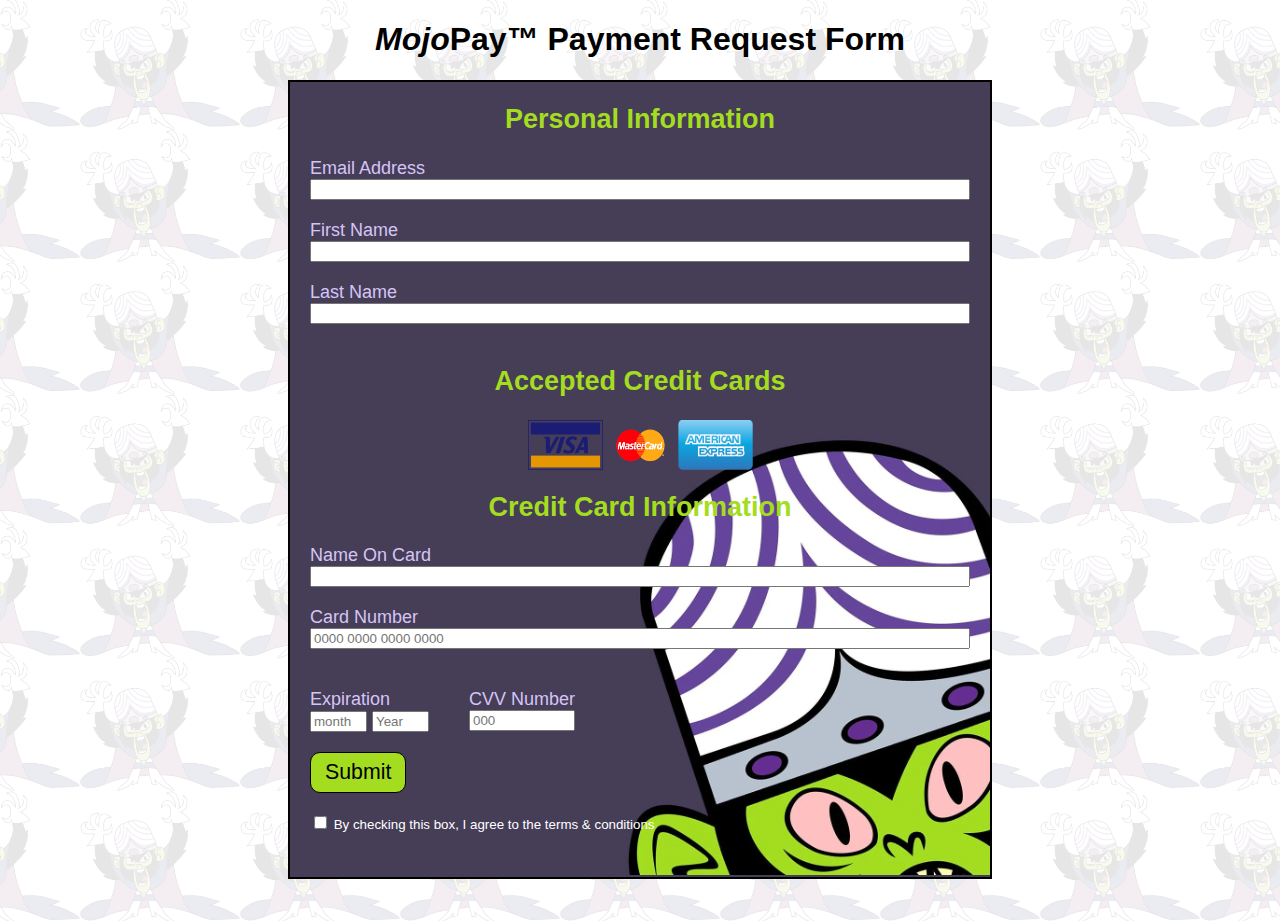
==== index.html @ ff6efb40 "changed name" ====
<!DOCTYPE html>
<html lang="en">
  <head>
    <meta charset="UTF-8" />
    <meta name="viewport" content="width=device-width,initial-scale=1.0" />
    <title>Payment Processing - MojoPay™</title>
    <link rel="stylesheet" href="mojo.css" type="text/css" />
  </head>
  <body>
    <main>
      <h1><em>Mojo</em>Pay™ Payment Request Form</h1>
      <div class="container">
        <div class="Personal">
          <h2>Personal Information</h2>
          <form id="edit_personal_info" action="process-form.php" method="get">
            <input type="hidden" name="form_sent" value="1" />
            <div id="email" class="line">
              <label for="email">Email Address</label>
              <input id="address" type="text" name="address" required />
            </div>
            <div id="firstName" class="line">
              <label for="firstName">First Name</label>
              <input
                type="text"
                name="firstName"
                id="firstName"
                placeholder=""
                size="80%"
                maxlength="50"
                required
              />
            </div>
            <div id="lastName" class="line">
              <label for="lastName">Last Name</label>
              <input
                type="text"
                name="lastName"
                id="lastName"
                placeholder=""
                size="25"
                maxlength="50"
                required
              />
            </div>
          </form>
        </div>
        <!-- end personal -->
        <div class="accepted">
          <h2>Accepted Credit Cards</h2>
          <div class="cards">
            <img src="./Assets/Mastercard-High-Quality-PNG.png" alt="visa" class="logo">
            <img src="./Assets/Mastercard-PNG-Clipart.png" alt="mastercard" class="logo">
            <img src="./Assets/Amex.png" alt="american express" class="logo">
          </div>

        </div>

        <div class="CreditCardInfo">
          <h2>Credit Card Information</h2>
          <div id="creditinfo">
            <form id="edit_personal_info" action="process-form.php" method="get">
            <input type="hidden" name="form_sent" value="1" />
            <div id="cardname" class="line">
              <label for="cardname">Name On Card</label>
              <input id="cardname" type="text" name="cardname" required />
            </div>
            <div id="cardnumber" class="line">
              <label for="cardnumber">Card Number</label>
              <input id="cardnumber" type="text" name="cardnumber" maxlength="16" placeholder="0000 0000 0000 0000" required />
            </div>
            <div class="creditcontainer">
              <div id="expiration" class="line">
                <label for="expiration">Expiration</label>
                <div class="expire">
                  <input id="expirationmonth" type="text" name="expirationmonth" size="4" maxlength="4" placeholder="month" required />
                  <input id="expirationyear" type="text" name="expirationyear" size="4" maxlength="4" placeholder="Year" required />
                </div>
              </div>
              <div id="expiration" class="line">
                <label for="cvv">CVV Number</label>
                <input id="cvv" type="text" name="cvv" size="2" maxlength="3" placeholder="000" required />
              </div>
            </div>
          </div>
        </div>
        <!-- end credit-->
        <input class="submit" type="button" onclick="location.href='submit.html';" value="Submit" />
        <div id="terms">
          <input type="checkbox" id="conditions" name="termsandconditions" value="accept">
          <label for="conditions"> By checking this box, I agree to the terms & conditions</label>
        </div>
      </div>
      <!-- end container -->
    </main>
  </body>
</html>
---- mojo.css ----
body {
  margin: 0px;
  height: 100vh;
  width: 100%;
  font-family: "Trebuchet MS", "Lucida Sans Unicode", "Lucida Grande",
    "Lucida Sans", Arial, sans-serif;
  color: black;
  background-image: url(./Assets/MojoBackground.png);
  background-position: center;
  background-size: 10em;
  background-repeat: repeat;
  background-color: white;
  overflow: hidden;
}

h1 {
  text-align: center;
  color: #000000;
}

h2 {
  text-align: center;
  color: #a4dc20;
}

.container {
  display: flex;
  flex-direction: column;
  justify-self: center;
  border: 2px solid black;
  width: 700px;
  height: 795px;
  background-image: url(./Assets/MojoBgFullSize.png);
  background-size: contain;
  margin: 0 auto;
  color: #d5c5f5;
  font-size: large;
}

.line {
  display: flex;
  flex-direction: column;
  margin: 20px;
}

.creditcontainer {
  display: flex;
}

.submit {
  margin-left: 20px;
  width: fit-content;
  background-color: #a4dc20;
  color: black;
  padding: 1% 2% 1% 2%;
  border: 1px black solid;
  border-radius: 10px;
  font-size: 16pt;
}

#terms {
  margin: 20px;
  font-size: 10pt;
  color: white;
}

.cards {
  display: flex;
  flex-direction: row;
  justify-self: center;
  justify-content: center;
  margin: 0 auto;
}

.logo {
  width: 75px;
  height: 50px;
}
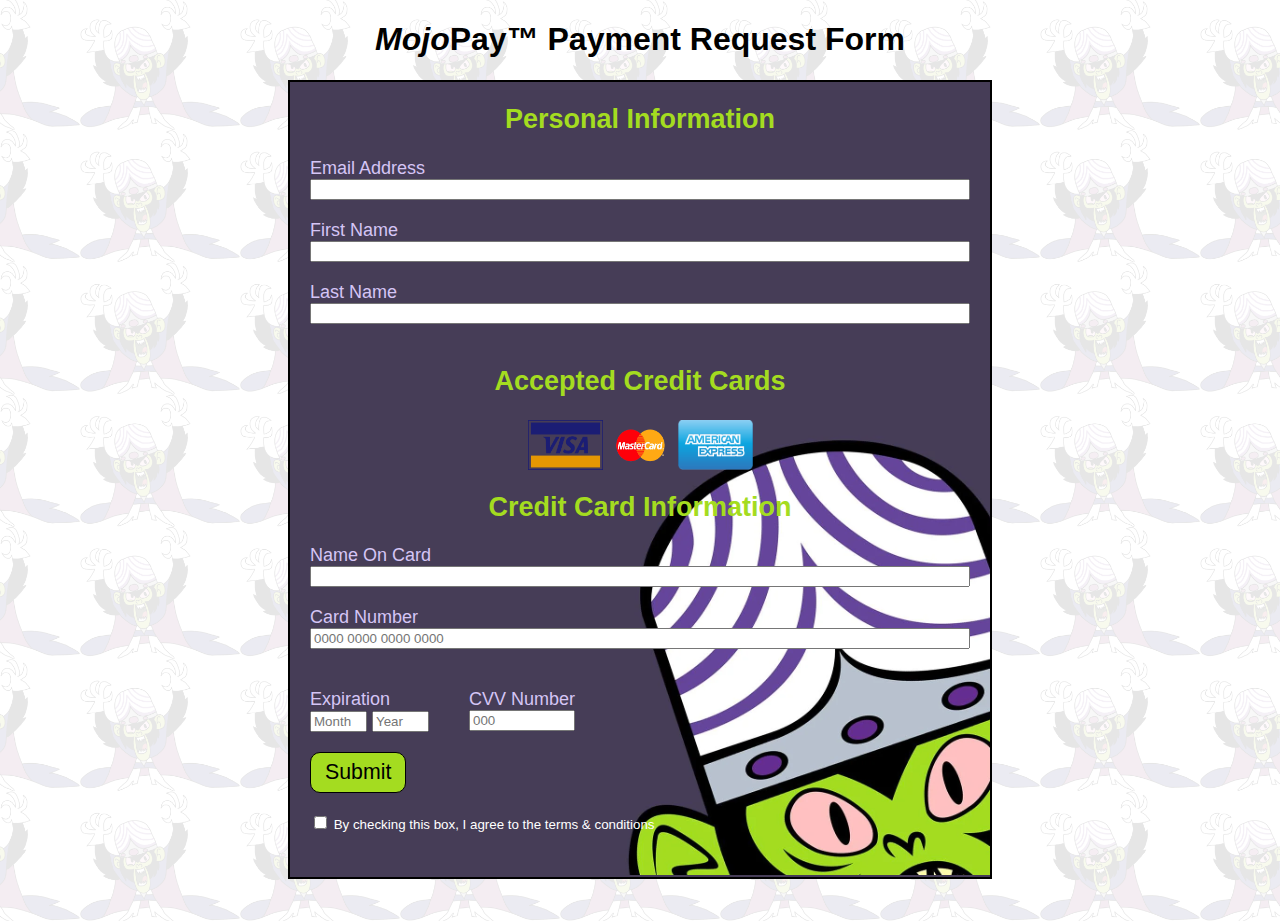
==== commit 46a0453c: "fixed capitalization error" ====
--- a/index.html
+++ b/index.html
@@ -72,7 +72,7 @@
               <div id="expiration" class="line">
                 <label for="expiration">Expiration</label>
                 <div class="expire">
-                  <input id="expirationmonth" type="text" name="expirationmonth" size="4" maxlength="4" placeholder="month" required />
+                  <input id="expirationmonth" type="text" name="expirationmonth" size="4" maxlength="4" placeholder="Month" required />
                   <input id="expirationyear" type="text" name="expirationyear" size="4" maxlength="4" placeholder="Year" required />
                 </div>
               </div>
